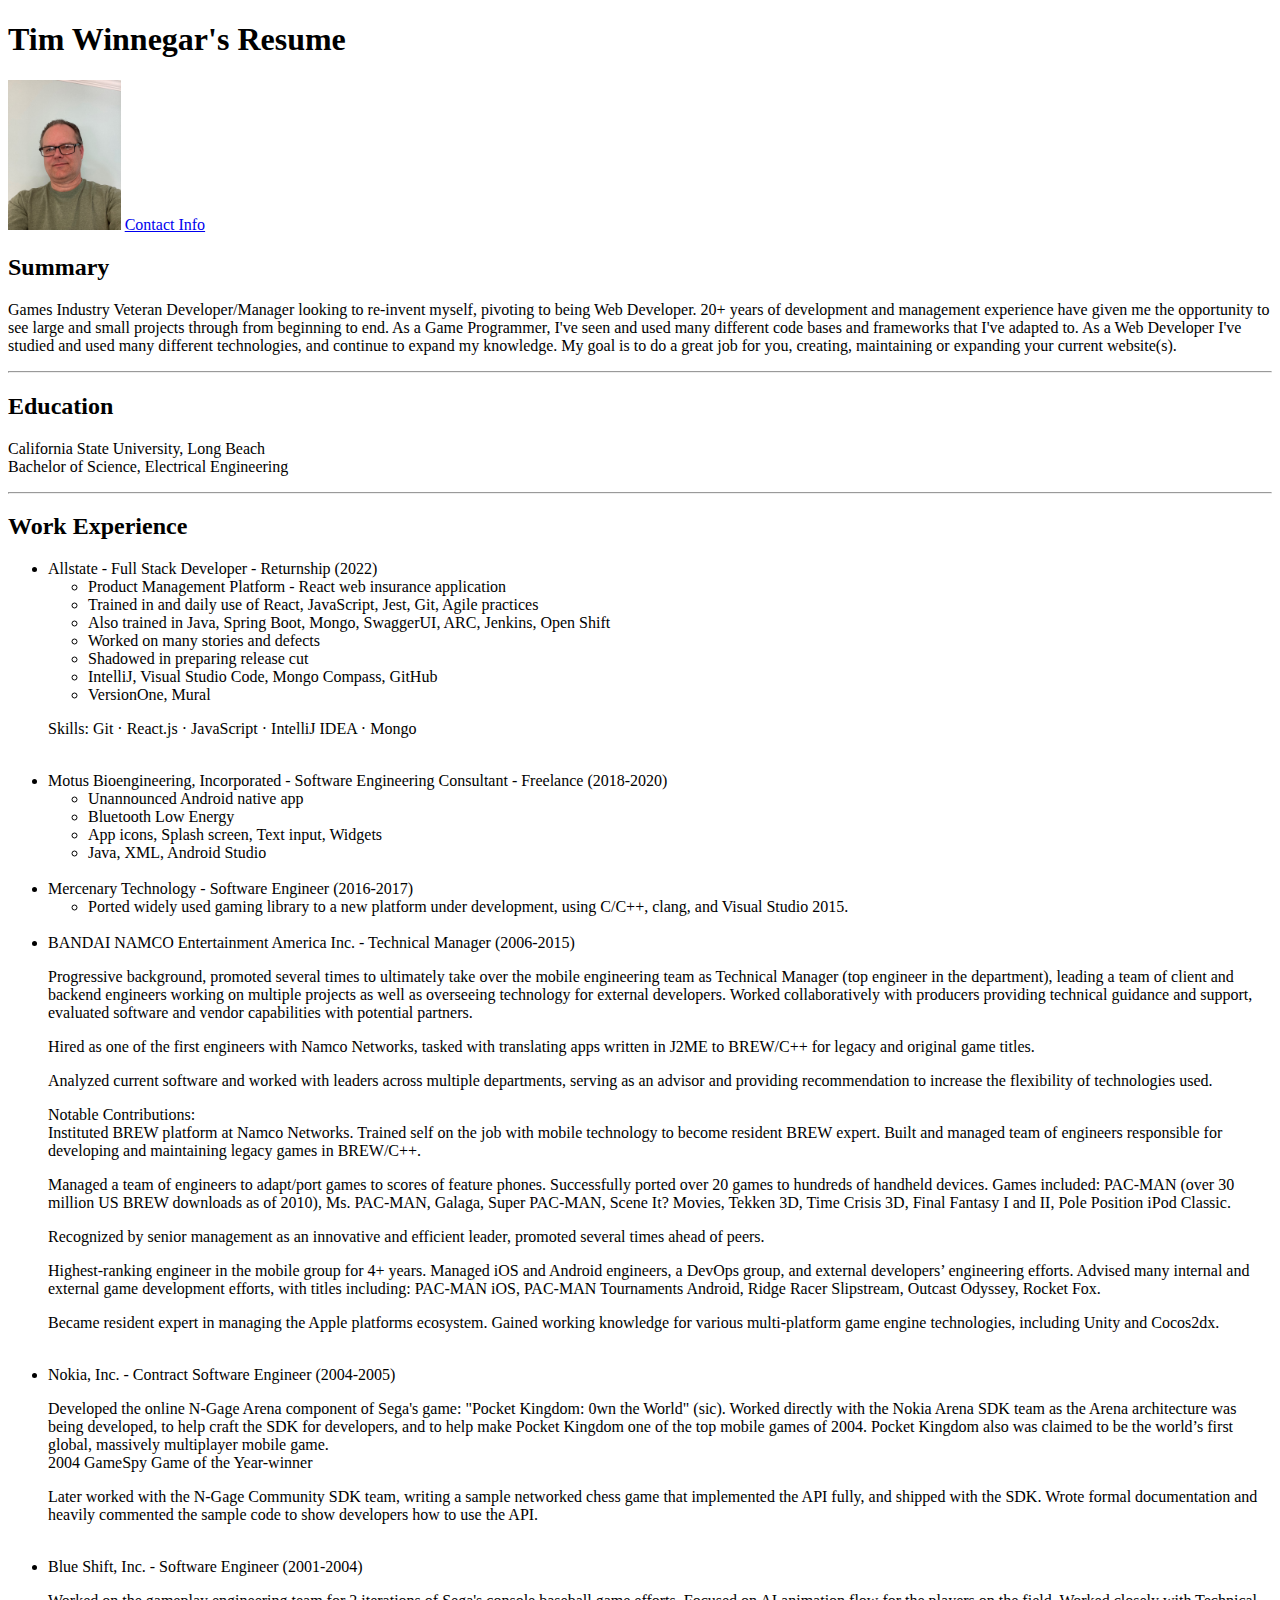
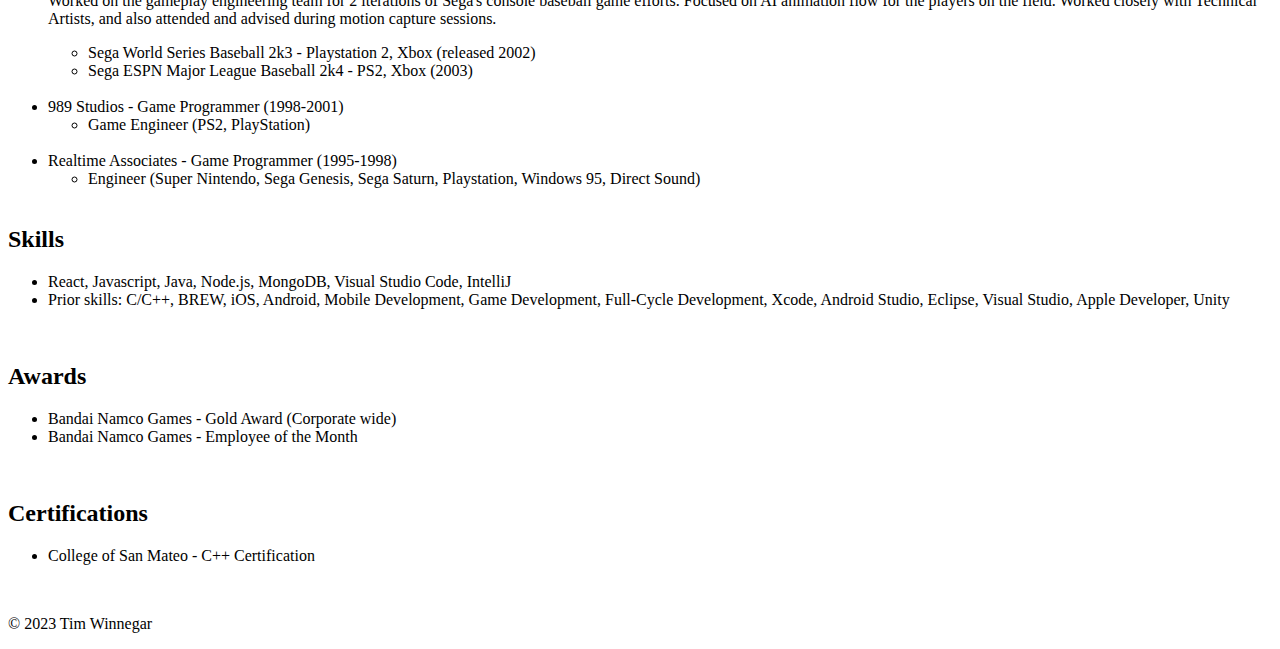
==== html-resume/index.html @ e361633f "added html resume link" ====
<!DOCTYPE html>
<html lang="en">
<head>
  <meta charset="UTF-8">
  <meta name="viewport" content="width=device-width, initial-scale=1.0">
  <title>My Resume</title>
</head>
<body>
  <h1>Tim Winnegar's Resume</h1>
  <img src="./assets/images/IMG_0977.jpeg" height="150" />
  <a href="./contact.html">Contact Info</a>

  <h2>Summary</h2>
  <p>Games Industry Veteran Developer/Manager looking to re-invent myself, pivoting to being Web Developer. 
    20+ years of development and management experience have given me the opportunity to see large and small projects through 
    from beginning to end. As a Game Programmer, I've seen and used many different code bases and frameworks that I've 
    adapted to. As a Web Developer I've studied and used many different technologies, and continue to expand my knowledge. 
    My goal is to do a great job for you, creating, maintaining or expanding your current website(s).
  </p>
  <hr />
  
  <h2>Education</h2>
  <p>
    California State University, Long Beach<br />
    Bachelor of Science, Electrical Engineering
  </p>
  <hr />

  <h2>Work Experience</h2>
  <ul>
    <li>Allstate - Full Stack Developer - Returnship (2022)
      <ul>
        <li>Product Management Platform - React web insurance application</li>
        <li>Trained in and daily use of React, JavaScript, Jest, Git, Agile practices</li>  
        <li>Also trained in Java, Spring Boot, Mongo, SwaggerUI, ARC, Jenkins, Open Shift</li>  
        <li>Worked on many stories and defects</li>  
        <li>Shadowed in preparing release cut</li>  
        <li>IntelliJ, Visual Studio Code, Mongo Compass, GitHub</li>  
        <li>VersionOne, Mural</li>
      </ul>
      <p>Skills: Git · React.js · JavaScript · IntelliJ IDEA · Mongo</p>
      <br />
    </li>

    <li>Motus Bioengineering, Incorporated - Software Engineering Consultant - Freelance (2018-2020)
      <ul>
        <li>Unannounced Android native app</li>
        <li>Bluetooth Low Energy</li>
        <li>App icons, Splash screen, Text input, Widgets</li>
        <li>Java, XML, Android Studio</li>
      </ul>
      <br />
    </li>

    <li>Mercenary Technology - Software Engineer (2016-2017)
      <ul><li>Ported widely used gaming library to a new platform under development, using C/C++, clang, and Visual Studio 2015.</li></ul>
      <br />
    </li>

    <li>BANDAI NAMCO Entertainment America Inc. - Technical Manager (2006-2015)
      <p>Progressive background, promoted several times to ultimately take over the mobile engineering team as Technical Manager (top engineer in the department), leading a team of client and backend engineers working on multiple projects as well as overseeing technology for external developers. Worked collaboratively with producers providing technical guidance and support, evaluated software and vendor capabilities with potential partners. </p>
      <p>Hired as one of the first engineers with Namco Networks, tasked with translating apps written in J2ME to BREW/C++ for legacy and original game titles.</p>
      <p>Analyzed current software and worked with leaders across multiple departments, serving as an advisor and providing recommendation to increase the flexibility of technologies used.</p>
      <p>Notable Contributions:<br />
        Instituted BREW platform at Namco Networks. Trained self on the job with mobile technology to become resident BREW expert. Built and managed team of engineers responsible for developing and maintaining legacy games in BREW/C++.</p>
      <p>Managed a team of engineers to adapt/port games to scores of feature phones. Successfully ported over 20 games to hundreds of handheld devices. Games included: PAC-MAN (over 30 million US BREW downloads as of 2010), Ms. PAC-MAN, Galaga, Super PAC-MAN, Scene It? Movies, Tekken 3D, Time Crisis 3D, Final Fantasy I and II, Pole Position iPod Classic.</p>
      <p>Recognized by senior management as an innovative and efficient leader, promoted several times ahead of peers.</p>
      <p>Highest-ranking engineer in the mobile group for 4+ years. Managed iOS and Android engineers, a DevOps group, and external developers’ engineering efforts. Advised many internal and external game development efforts, with titles including: PAC-MAN iOS, PAC-MAN Tournaments Android, Ridge Racer Slipstream, Outcast Odyssey, Rocket Fox.</p>
      <p>Became resident expert in managing the Apple platforms ecosystem. Gained working knowledge for various multi-platform game engine technologies, including Unity and Cocos2dx.</p>
      <br />
    </li>

    <li>Nokia, Inc. - Contract Software Engineer (2004-2005)
      <p>Developed the online N-Gage Arena component of Sega's game: "Pocket Kingdom: 0wn the World" (sic). Worked directly with the Nokia Arena SDK team as the Arena architecture was being developed, to help craft the SDK for developers, and to help make Pocket Kingdom one of the top mobile games of 2004. Pocket Kingdom also was claimed to be the world’s first global, massively multiplayer mobile game.
        <br />2004 GameSpy Game of the Year-winner</p>
        
      <p>Later worked with the N-Gage Community SDK team, writing a sample networked chess game that implemented the API fully, and shipped with the SDK. Wrote formal documentation and heavily commented the sample code to show developers how to use the API.</p>
      <br />
    </li>

    <li>Blue Shift, Inc. - Software Engineer (2001-2004)
      <p>Worked on the gameplay engineering team for 2 iterations of Sega's console baseball game efforts. Focused on AI animation flow for the players on the field. Worked closely with Technical Artists, and also attended and advised during motion capture sessions.</p>
      <ul>
        <li>Sega World Series Baseball 2k3 - Playstation 2, Xbox (released 2002)</li>
        <li>Sega ESPN Major League Baseball 2k4 - PS2, Xbox (2003)</li>
      </ul>
      <br />
    </li>

    <li>989 Studios - Game Programmer (1998-2001)
      <ul><li>Game Engineer (PS2, PlayStation)</li></ul>
      <br />
    </li>

    <li>Realtime Associates - Game Programmer (1995-1998)
      <ul><li>Engineer (Super Nintendo, Sega Genesis, Sega Saturn, Playstation, Windows 95, Direct Sound)</li></ul>
      <br />
    </li>
  </ul>

  <h2>Skills</h2>
    <ul>
      <li>React, Javascript, Java, Node.js, MongoDB, Visual Studio Code, IntelliJ</li>
      <li>Prior skills: C/C++, BREW, iOS, Android, Mobile Development, Game Development, Full-Cycle Development, Xcode, Android Studio, Eclipse, Visual Studio, Apple Developer, Unity</li>
    </ul>
    <br />

  <h2>Awards</h2>
    <ul>
      <li>Bandai Namco Games - Gold Award (Corporate wide)</li>
      <li>Bandai Namco Games - Employee of the Month</li>
    </ul>
    <br />

  <h2>Certifications</h2>
    <ul>
      <li>College of San Mateo - C++ Certification</li>
    </ul>
    <br />
</body>

<footer>
  <p>© 2023 Tim Winnegar</p>
</footer>
</html>
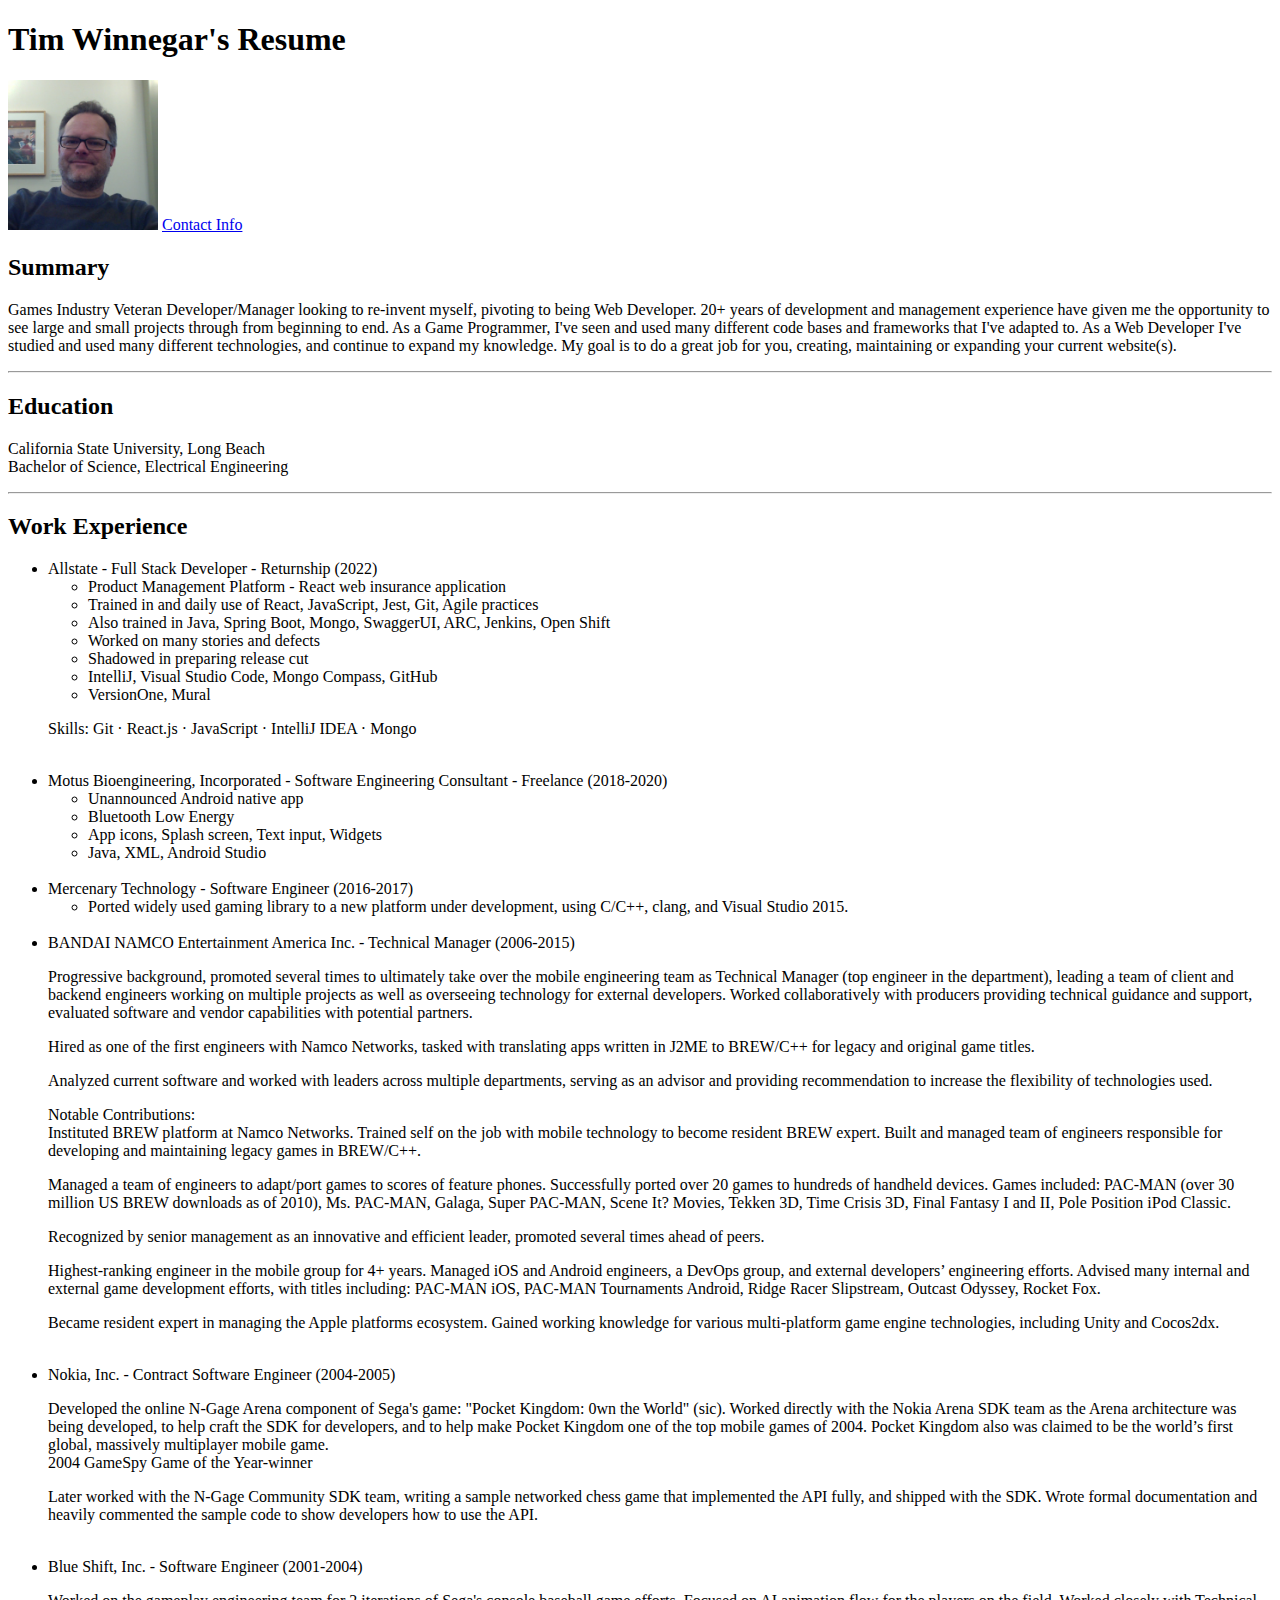
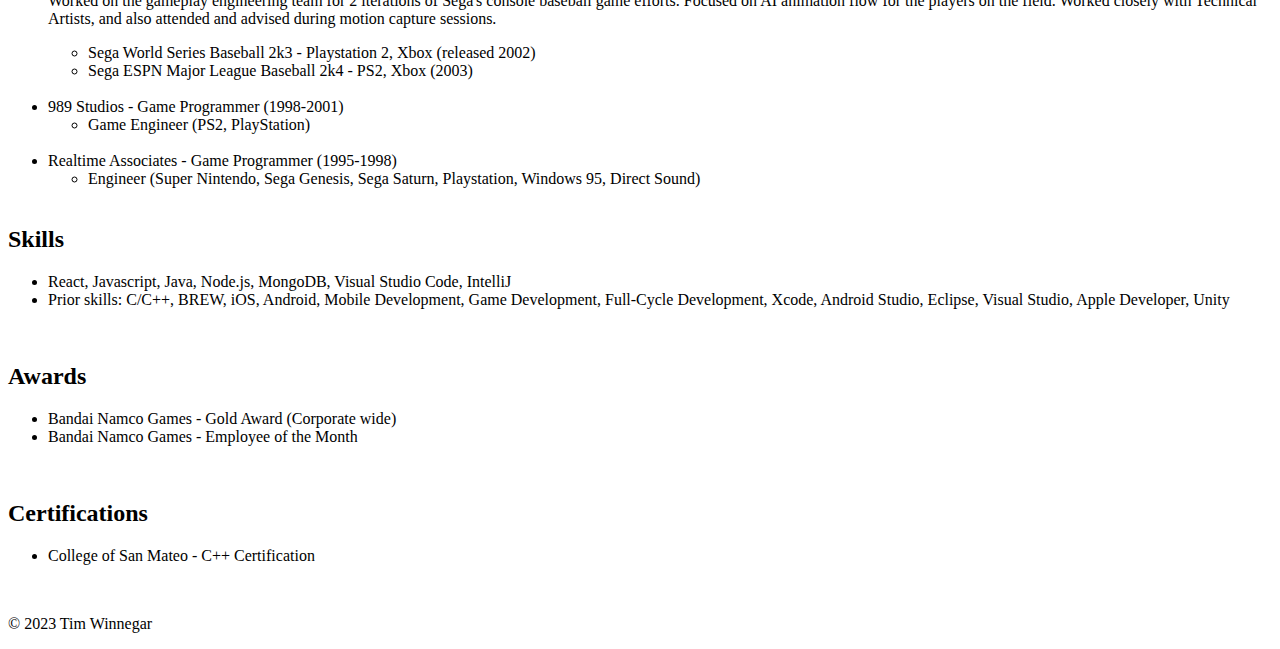
==== commit c13d54c8: "changed profile pic in html resume" ====
--- a/html-resume/index.html
+++ b/html-resume/index.html
@@ -7,7 +7,7 @@
 </head>
 <body>
   <h1>Tim Winnegar's Resume</h1>
-  <img src="./assets/images/IMG_0977.jpeg" height="150" />
+  <img src="./assets/images/1543522870742.jpg" height="150" />
   <a href="./contact.html">Contact Info</a>
 
   <h2>Summary</h2>
